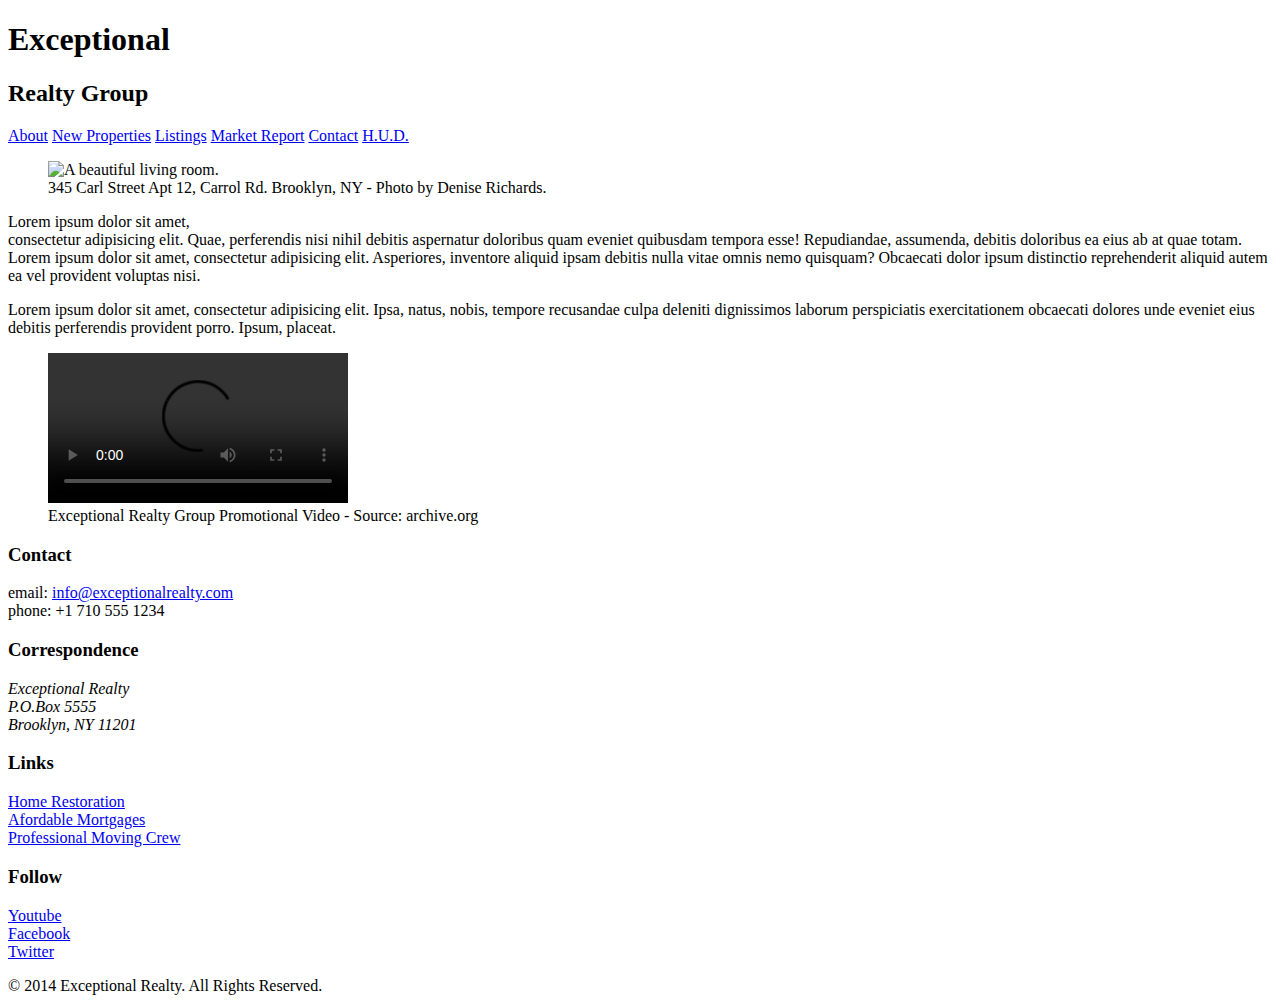
==== index.html @ e93bb5b7 "Automatically backed up by Learn" ====
<!DOCTYPE html>
<html lang="en">
  <head>
    <meta charset="UTF-8">
    <title>Exceptional Realty Group - Luxury Homes - About</title>
    <link rel="stylesheet" href="css/style.css">
  </head>
  <body>
    <header>
      <!-- logo -->
      <h1>Exceptional</h1>
      <h2>Realty Group</h2>

      <nav>
        <a href="index.html">About</a> <a href="new-properties.html">New Properties</a> <a href="real-estate-listings.html">Listings</a> <a href="market-report.html">Market Report</a> <a href="contact.html">Contact</a> <a href="http://hud.gov" target="_blank">H.U.D.</a>
      </nav>
    </header>

    <section id="featured-property">
      <figure>
        <img src="images/intro-pic.jpg" alt="A beautiful living room." title="Welcome to Exceptional Realty Group">
        <figcaption>345 Carl Street Apt 12, Carrol Rd. Brooklyn, NY - Photo by Denise Richards.</figcaption>
      </figure>

      <p>Lorem ipsum dolor sit amet,<br> consectetur adipisicing elit. Quae, perferendis nisi nihil debitis aspernatur doloribus quam eveniet quibusdam tempora esse! Repudiandae, assumenda, debitis doloribus ea eius ab at quae totam. Lorem ipsum dolor sit amet, consectetur adipisicing elit. Asperiores, inventore aliquid ipsam debitis nulla vitae omnis nemo quisquam? Obcaecati dolor ipsum distinctio reprehenderit aliquid autem ea vel provident voluptas nisi.</p>
      <p>Lorem ipsum dolor sit amet, consectetur adipisicing elit. Ipsa, natus, nobis, tempore recusandae culpa deleniti dignissimos laborum perspiciatis exercitationem obcaecati dolores unde eveniet eius debitis perferendis provident porro. Ipsum, placeat.</p>
    </section>

    <section id="promotional">
      <figure>
        <video controls>
          <source src="videos/real-estate.mp4" type="video/mp4"> 
          <source src="videos/real-estate.ogv" type="video/ogg">
          Your browser does not support HTML5 video. <a href="http://browsehappy.com" target="_blank">Please upgrade your browser</a>.
        </video>
        <figcaption>Exceptional Realty Group Promotional Video - Source: archive.org</figcaption>
      </figure>
    </section>

    <section id="details">
      <div>
        <h3>Contact</h3>
        <p>
          email: <a href="mailto:info@exceptionalrealty.com">info@exceptionalrealty.com</a><br>
          phone: +1 710 555 1234
        </p>
        <h3>Correspondence</h3>
        <address>
          Exceptional Realty<br>
          P.O.Box 5555<br>
          Brooklyn, NY 11201
        </address>
      </div>

      <div>
        <h3>Links</h3>
        <p>
          <a href="#" target="_blank">Home Restoration</a><br>
          <a href="#" target="_blank">Afordable Mortgages</a><br>
          <a href="#" target="_blank">Professional Moving Crew</a>
        </p>
      </div>

      <div>
        <h3>Follow</h3>
        <p>
          <a href="#" target="_blank">Youtube</a><br>
          <a href="#" target="_blank">Facebook</a><br>
          <a href="#" target="_blank">Twitter</a>
        </p>
      </div>
    </section>

    <footer>
      &copy; 2014 Exceptional Realty. All Rights Reserved.
    </footer>

  </body>
</html>
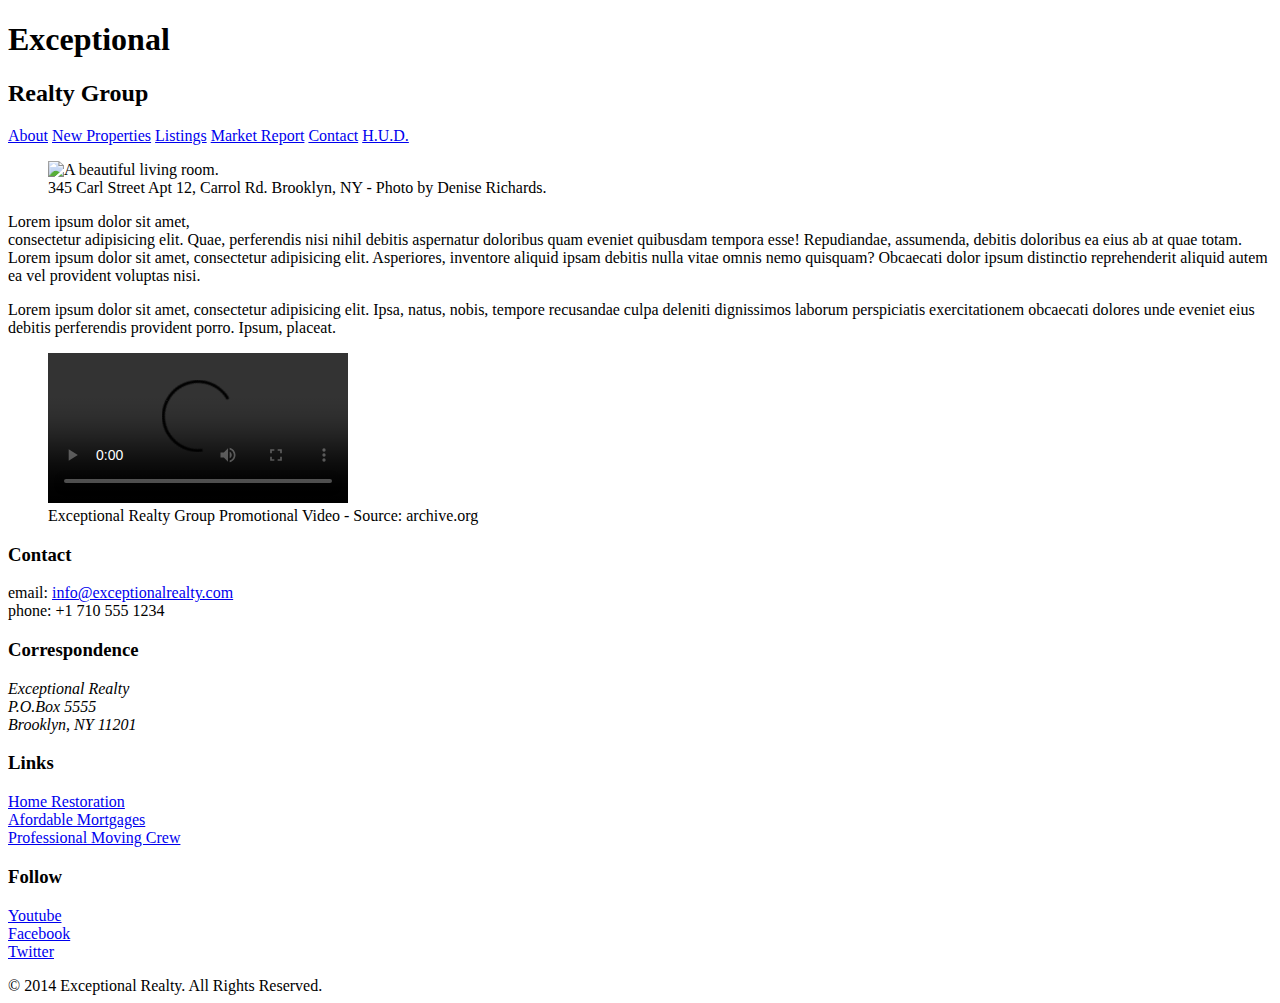
==== commit dc77dabc: "Automatically backed up by Learn" ====
--- a/index.html
+++ b/index.html
@@ -4,6 +4,7 @@
     <meta charset="UTF-8">
     <title>Exceptional Realty Group - Luxury Homes - About</title>
     <link rel="stylesheet" href="css/style.css">
+    <link rel="stylesheet" href="css/style.css"> 
   </head>
   <body>
     <header>
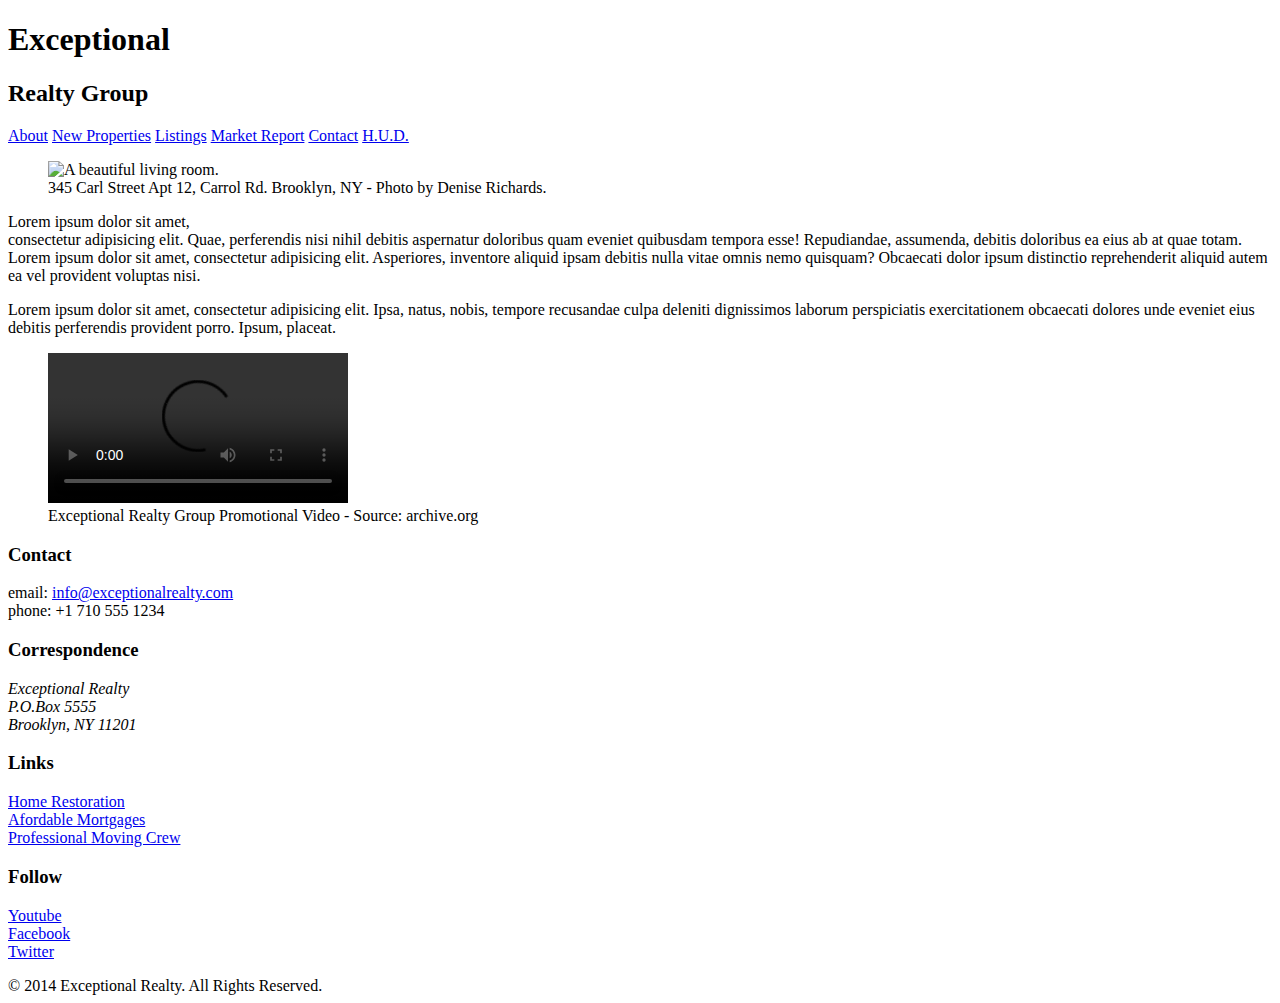
==== commit 68402f5d: "Automatically backed up by Learn" ====
--- a/index.html
+++ b/index.html
@@ -3,7 +3,7 @@
   <head>
     <meta charset="UTF-8">
     <title>Exceptional Realty Group - Luxury Homes - About</title>
-    <link rel="stylesheet" href="css/style.css">
+    <link rel="stylesheet" href="https://cdnjs.cloudflare.com/ajax/libs/normalize/8.0.1/normalize.min.css">
     <link rel="stylesheet" href="css/style.css"> 
   </head>
   <body>
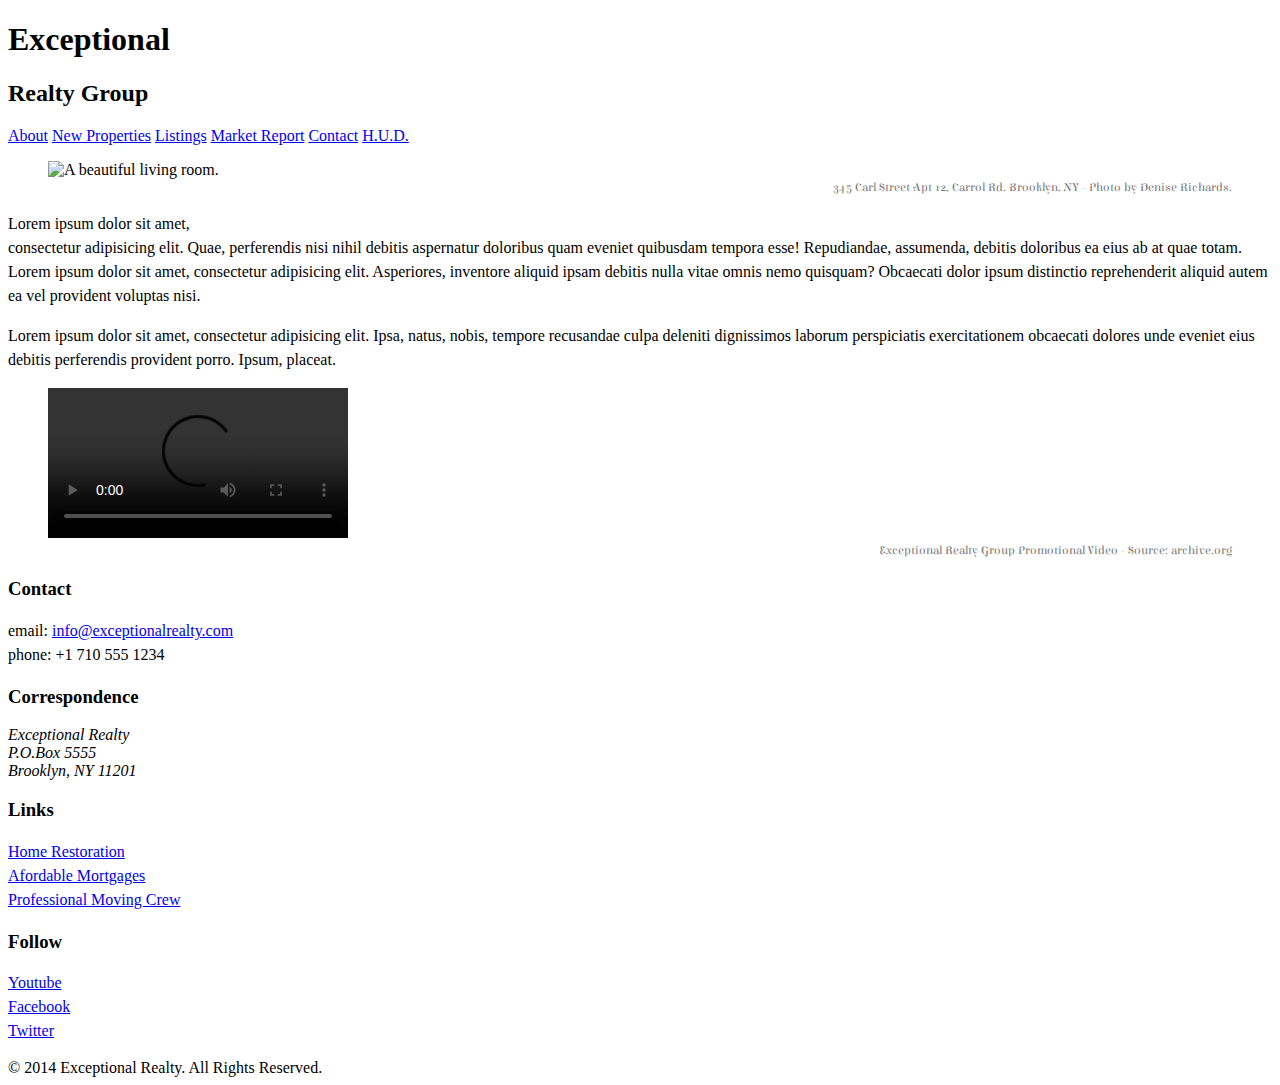
==== commit 1fa256b3: "Automatically backed up by Learn" ====
--- a/index.html
+++ b/index.html
@@ -4,14 +4,16 @@
     <meta charset="UTF-8">
     <title>Exceptional Realty Group - Luxury Homes - About</title>
     <link rel="stylesheet" href="https://cdnjs.cloudflare.com/ajax/libs/normalize/8.0.1/normalize.min.css">
-    <link rel="stylesheet" href="css/style.css"> 
+    <link rel="stylesheet" href="css/style.css">
+    <script src="https://cdnjs.cloudflare.com/ajax/libs/modernizr/2.8.3/modernizr.min.js"></script>
   </head>
   <body>
     <header>
+      <div>
       <!-- logo -->
       <h1>Exceptional</h1>
       <h2>Realty Group</h2>
-
+      </div>
       <nav>
         <a href="index.html">About</a> <a href="new-properties.html">New Properties</a> <a href="real-estate-listings.html">Listings</a> <a href="market-report.html">Market Report</a> <a href="contact.html">Contact</a> <a href="http://hud.gov" target="_blank">H.U.D.</a>
       </nav>
--- a/css/style.css
+++ b/css/style.css
@@ -0,0 +1,24 @@
+@import url('https://fonts.googleapis.com/css?family=Elsie+Swash+Caps');
+@import url('https://fonts.googleapis.com/css?family=Clicker+Script');
+
+
+p {
+  font-size: 16px;
+  line-height: 1.5em;
+}
+
+figcaption {
+  font-weight: normal;
+  font-size: 0.725em;
+  line-height: 1.5em;
+  font-family: "Elsie Swash Caps", cursive;
+  color: #777;
+  text-align: right;
+}
+
+.milk-text {
+  font: bold 2.6em "Elsie Swash Caps", cursive;
+  color: white;
+  text-shadow: 0 2px 3px #000;
+  
+}